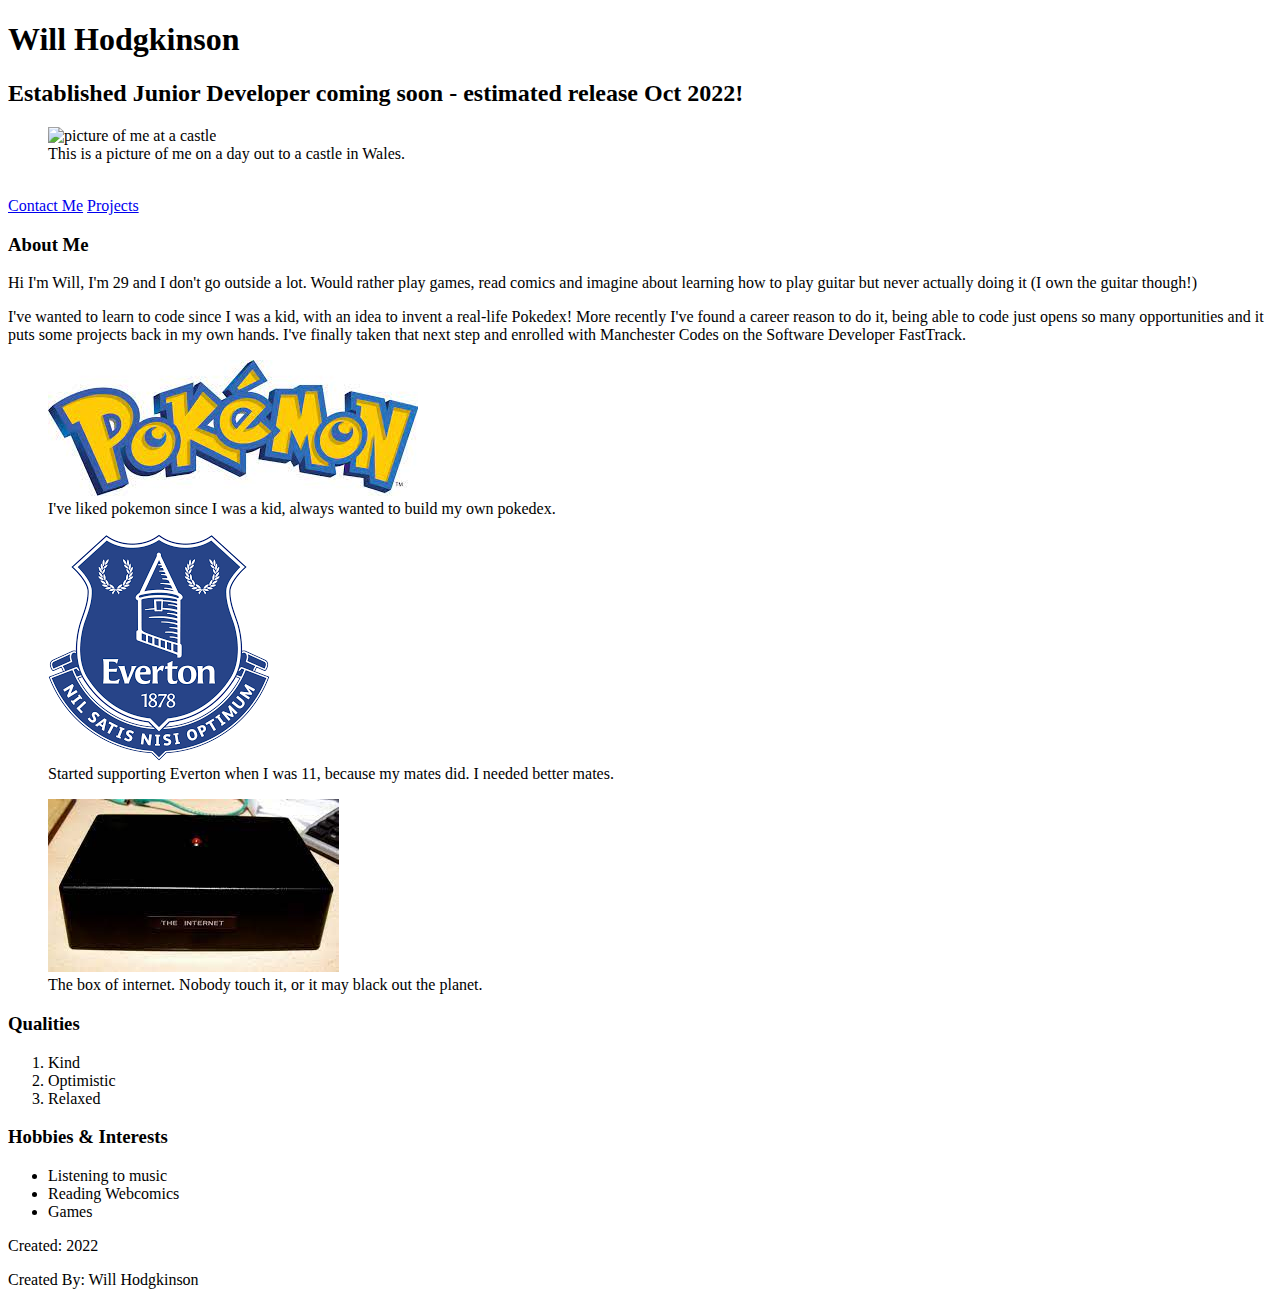
==== index.html @ be88b79a "Added images for about me and added to index" ====
<!DOCTYPE html>
<html>
    <head>
        <title>Will Hodgkinson</title>
    </head>
    <body>
        <Header>
            <h1>Will Hodgkinson</h1>
            <h2>Established Junior Developer coming soon - estimated release Oct 2022!</h2>
            <figure>
                <img src="/images/picture.jpg" alt="picture of me at a castle">
                <br />
                <figcaption>
                    This is a picture of me on a day out to a castle in Wales.
                </figcaption>
            </figure>
        </Header>
        <br />
        <nav>
            <a href="./pages/contact.html" target="_blank">Contact Me</a>
            <a href="./pages/projects.html" target="_blank">Projects</a>
        </nav>
        <main>
            <h3>About Me</h3>
            <p>Hi I'm Will, I'm 29 and I don't go outside a lot. Would rather play games, read comics and imagine about learning how to play guitar but never actually doing it (I own the guitar though!)</p>
            <p>I've wanted to learn to code since I was a kid, with an idea to invent a real-life Pokedex! More recently I've found a career reason to do it, being able to code just opens so many opportunities and it puts some projects back in my own hands. I've finally taken that next step and enrolled with Manchester Codes on the Software Developer FastTrack.</p>
            <figure>
                <img src="/images/Pokemon.jpeg" alt="Pokemon logo">
                <br />
                <figcaption>
                    I've liked pokemon since I was a kid, always wanted to build my own pokedex.
                </figcaption>
            </figure>
            <figure>
                <img src="/images/everton.png" alt="Everton logo">
                <br />
                <figcaption>
                    Started supporting Everton when I was 11, because my mates did. I needed better mates.
                </figcaption>
            </figure>
            <figure>
                <img src="/images/box of internet.jpeg" alt="The box of internet">
                <br />
                <figcaption>
                    The box of internet. Nobody touch it, or it may black out the planet.
                </figcaption>
            </figure>
        </main>
        <section>
            <h3>Qualities</h3>
            <ol>
                <li>Kind</li>
                <li>Optimistic</li>
                <li>Relaxed</li>
            </ol>
        </section>
        <section>
            <h3>Hobbies & Interests</h3>
            <ul>
                <li>Listening to music</li>
                <li>Reading Webcomics</li>
                <li>Games</li>
            </ul>
        </section>
        <footer>
            <p>Created: 2022</p>
            <p>Created By: Will Hodgkinson</p>
        </footer>
        </body>
</html>
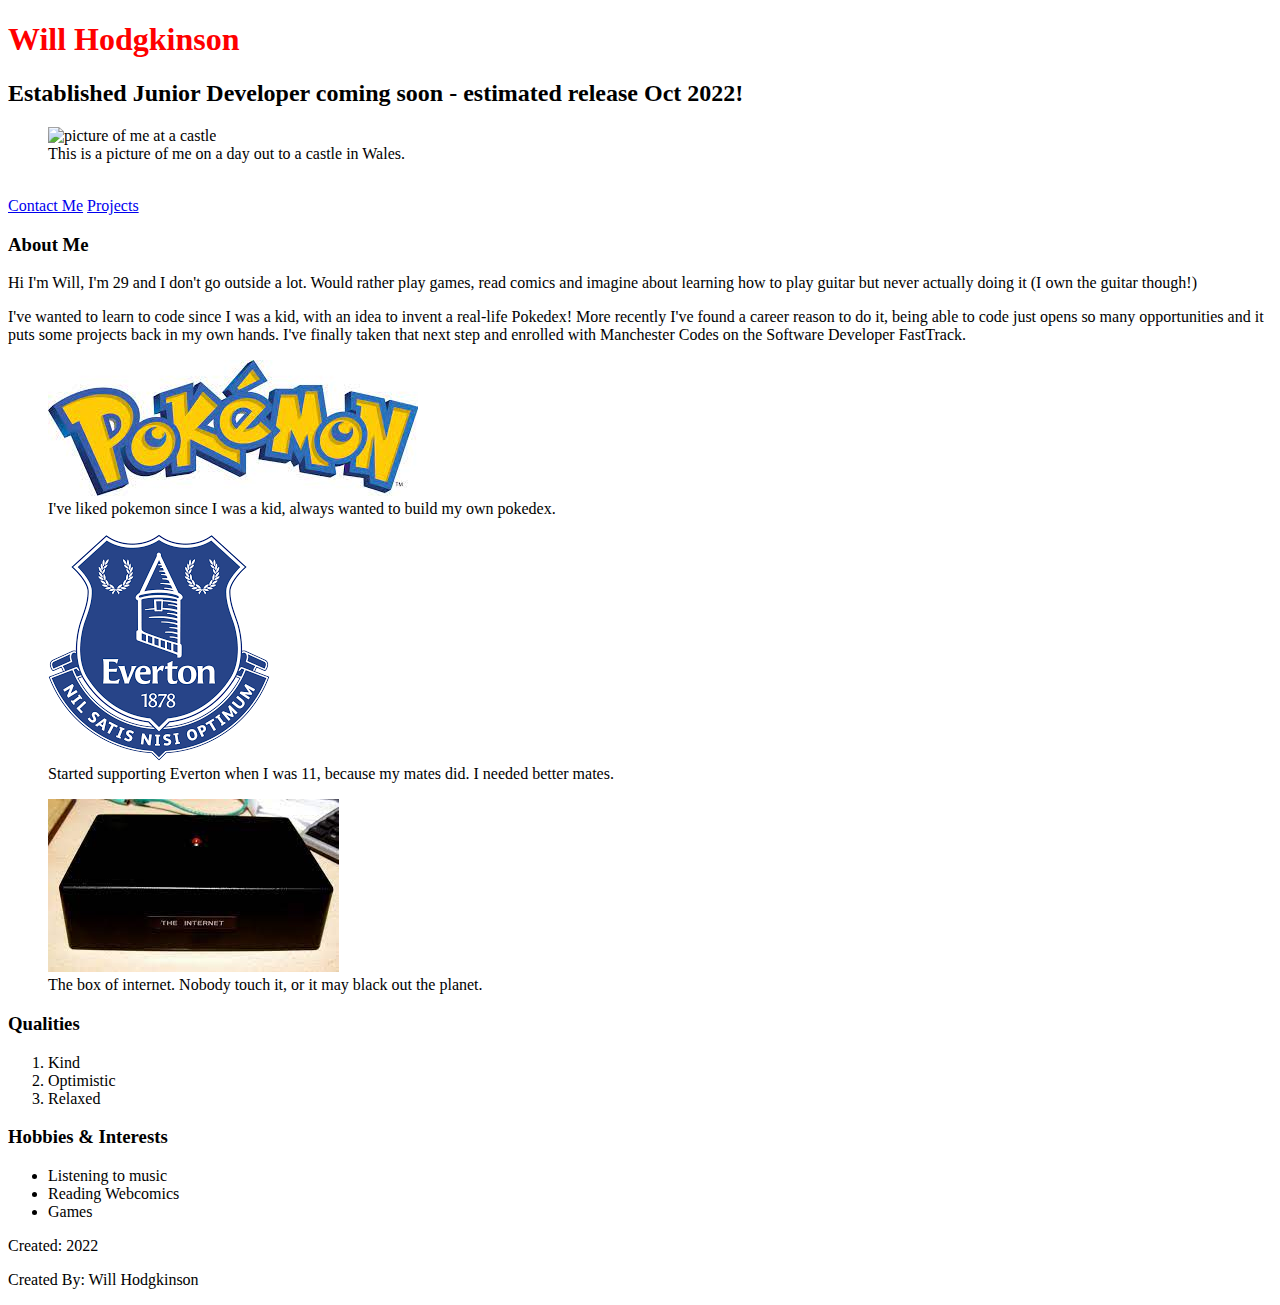
==== commit bdb504ec: "Fixed CSS Sheet link" ====
--- a/index.html
+++ b/index.html
@@ -1,6 +1,7 @@
 <!DOCTYPE html>
 <html>
     <head>
+        <link rel="stylesheet" type="text/css" href="styles.css">
         <title>Will Hodgkinson</title>
     </head>
     <body>
--- a/styles.css
+++ b/styles.css
@@ -0,0 +1,3 @@
+h1 {
+    color: red;
+}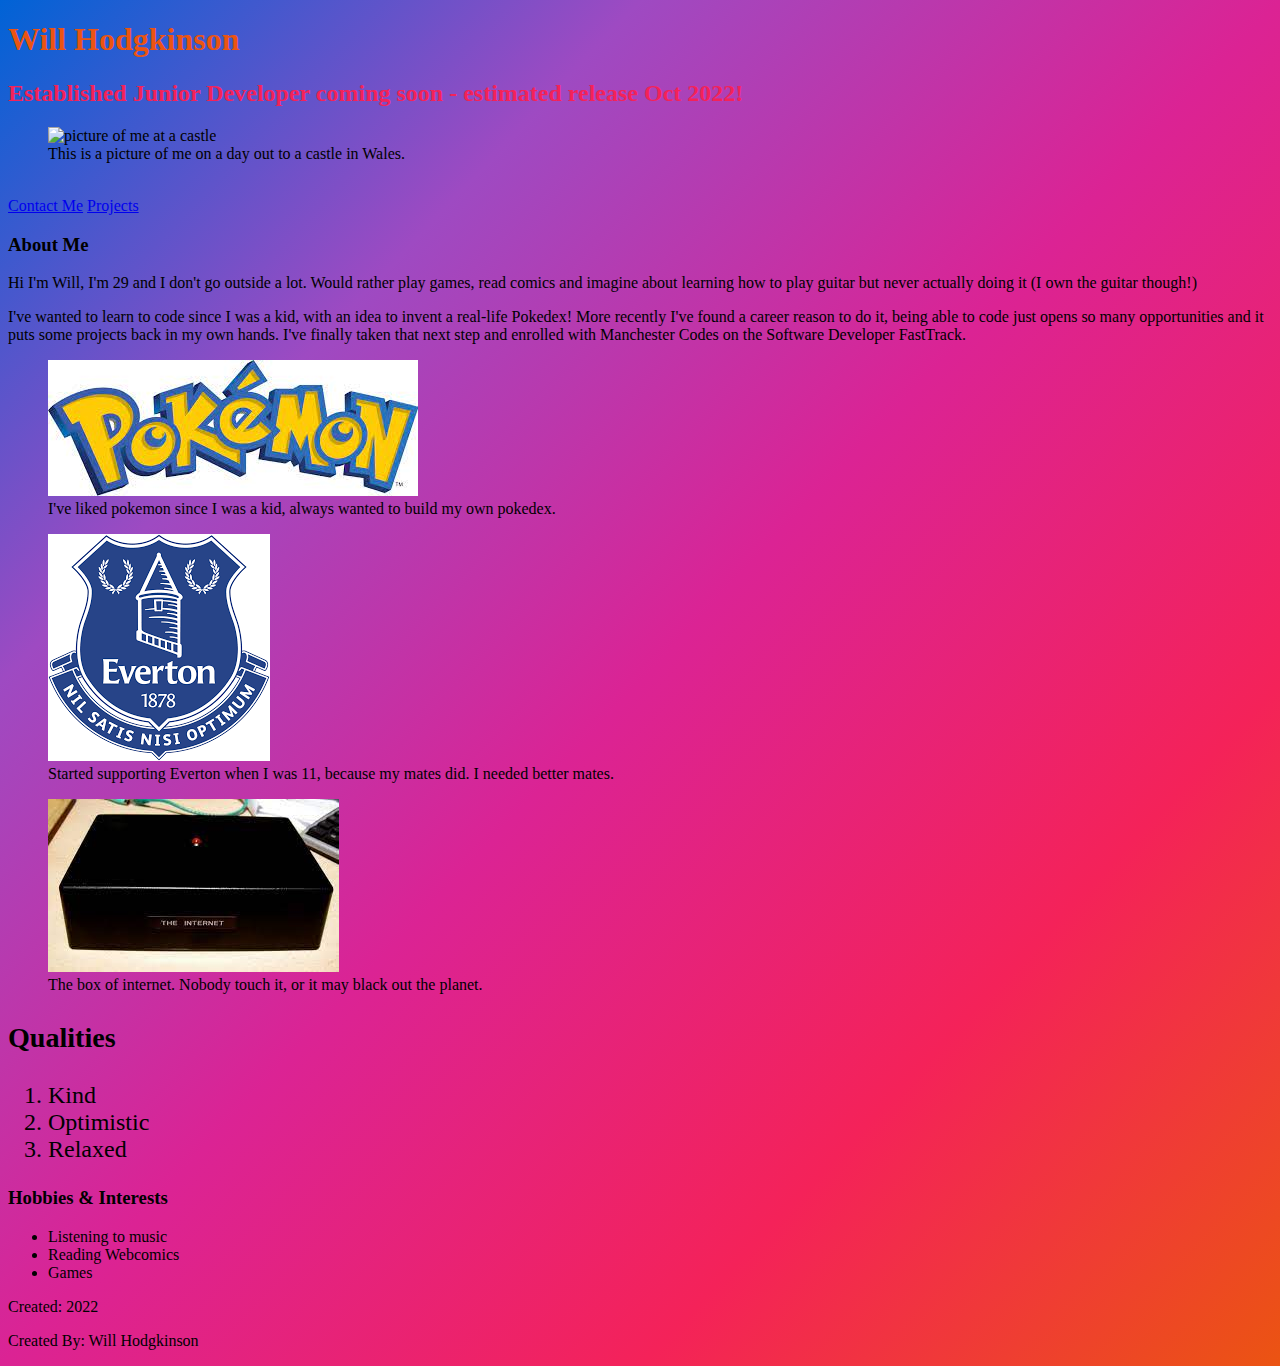
==== commit 5d6a51c8: "added background and formatted profile image" ====
--- a/index.html
+++ b/index.html
@@ -7,9 +7,9 @@
     <body>
         <Header>
             <h1>Will Hodgkinson</h1>
-            <h2>Established Junior Developer coming soon - estimated release Oct 2022!</h2>
+            <h2 class="headerh2">Established Junior Developer coming soon - estimated release Oct 2022!</h2>
             <figure>
-                <img src="/images/picture.jpg" alt="picture of me at a castle">
+                <img class="profilepicture" src="/images/picture.jpg" alt="picture of me at a castle">
                 <br />
                 <figcaption>
                     This is a picture of me on a day out to a castle in Wales.
@@ -47,7 +47,7 @@
                 </figcaption>
             </figure>
         </main>
-        <section>
+        <section id="qualities">
             <h3>Qualities</h3>
             <ol>
                 <li>Kind</li>
--- a/styles.css
+++ b/styles.css
@@ -1,3 +1,20 @@
 h1 {
-    color: red;
+    color: #eb5412;
+}
+
+body {
+    background-image: linear-gradient(to left top, #eb5412, #f42259, #db2394, #9e4ac2, #0063d6);
+}
+
+.headerh2{
+    color: #f42259;
+}
+
+.profilepicture{
+    height: 500px;
+    width: 700px;
+}
+
+#qualities{
+    font-size: 150%;
 }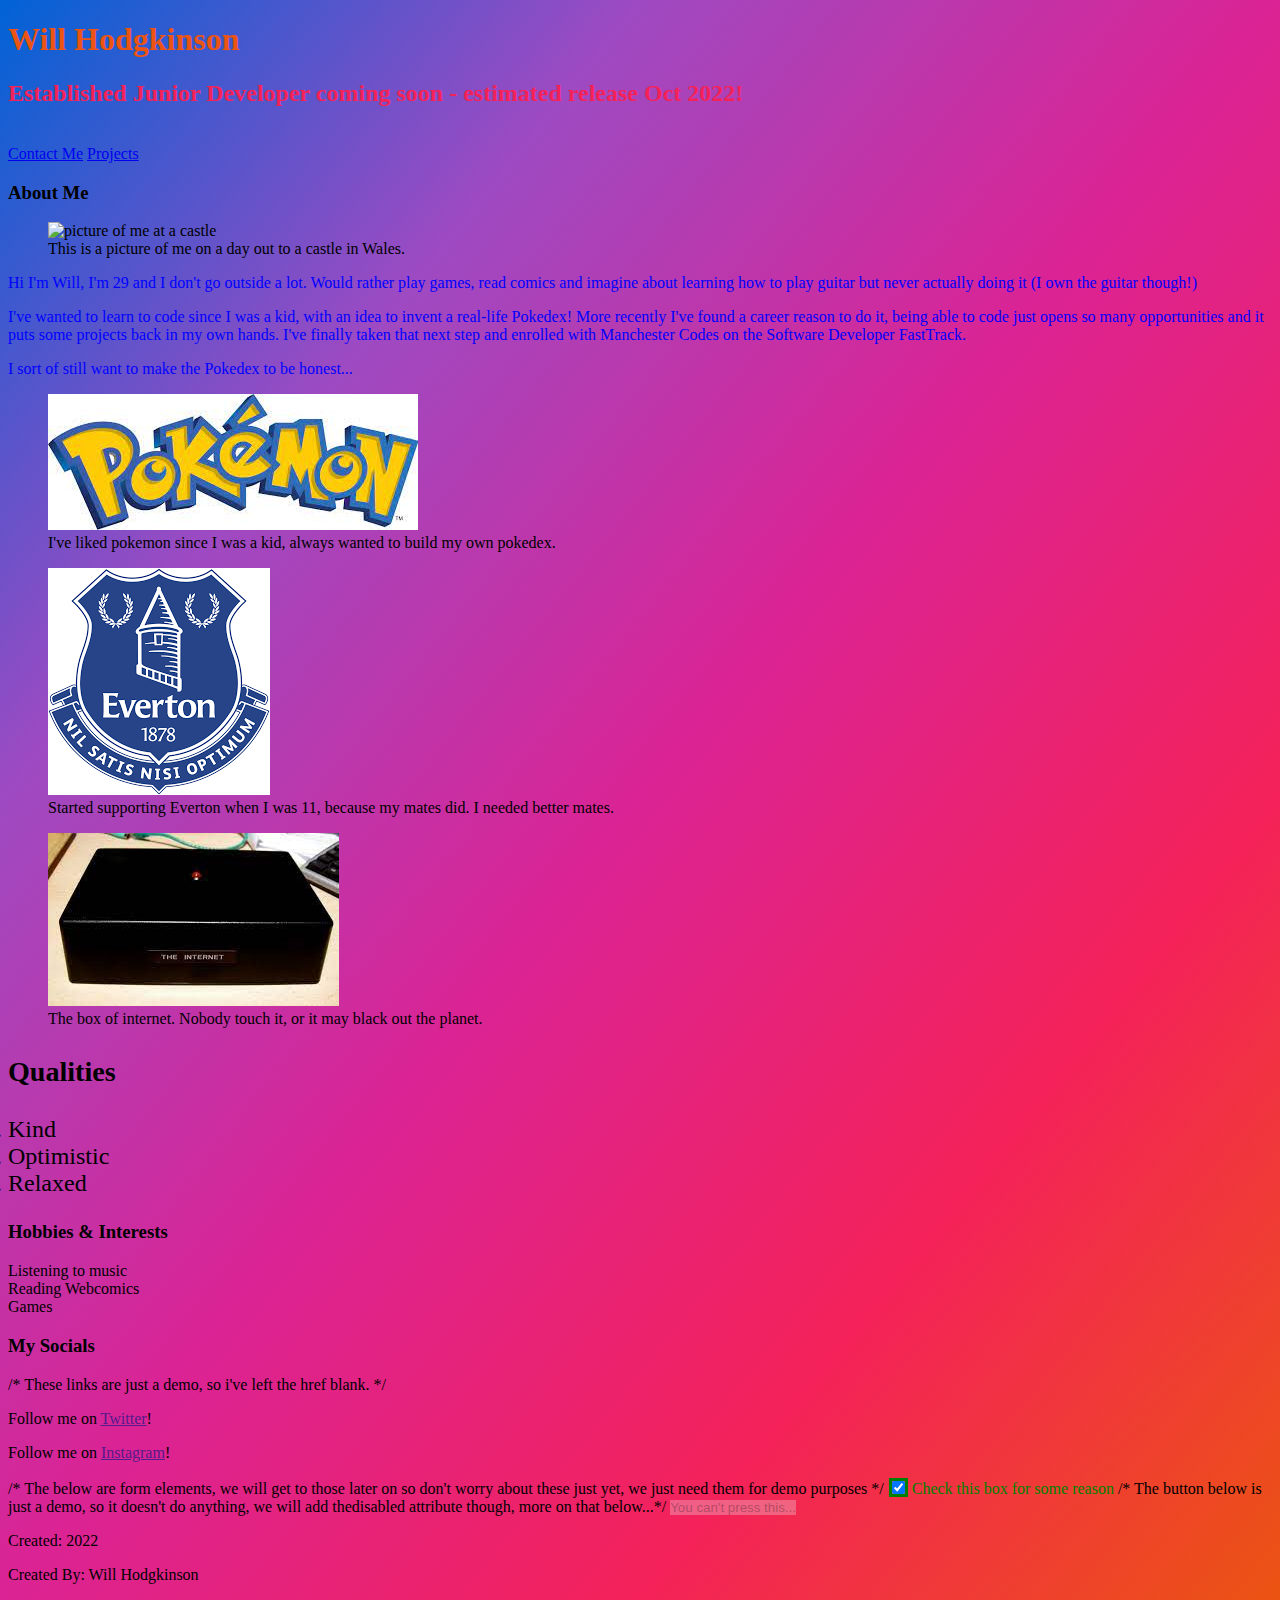
==== commit d3b5f1aa: "ad questrial font and link to html/css" ====
--- a/index.html
+++ b/index.html
@@ -2,19 +2,15 @@
 <html>
     <head>
         <link rel="stylesheet" type="text/css" href="styles.css">
+        <link rel="preconnect" href="https://fonts.googleapis.com"> 
+        <link rel="preconnect" href="https://fonts.gstatic.com" crossorigin> 
+        <link href="https://fonts.googleapis.com/css2?family=Questrial&display=swap" rel="stylesheet">
         <title>Will Hodgkinson</title>
     </head>
     <body>
         <Header>
             <h1>Will Hodgkinson</h1>
             <h2 class="headerh2">Established Junior Developer coming soon - estimated release Oct 2022!</h2>
-            <figure>
-                <img class="profilepicture" src="/images/picture.jpg" alt="picture of me at a castle">
-                <br />
-                <figcaption>
-                    This is a picture of me on a day out to a castle in Wales.
-                </figcaption>
-            </figure>
         </Header>
         <br />
         <nav>
@@ -22,9 +18,21 @@
             <a href="./pages/projects.html" target="_blank">Projects</a>
         </nav>
         <main>
-            <h3>About Me</h3>
-            <p>Hi I'm Will, I'm 29 and I don't go outside a lot. Would rather play games, read comics and imagine about learning how to play guitar but never actually doing it (I own the guitar though!)</p>
-            <p>I've wanted to learn to code since I was a kid, with an idea to invent a real-life Pokedex! More recently I've found a career reason to do it, being able to code just opens so many opportunities and it puts some projects back in my own hands. I've finally taken that next step and enrolled with Manchester Codes on the Software Developer FastTrack.</p>
+            <div id="about-me">
+                <h3>About Me</h3>
+                <figure>
+                    <img class="profilepicture" src="/images/picture.jpg" alt="picture of me at a castle">
+                    <br />
+                    <figcaption>
+                        This is a picture of me on a day out to a castle in Wales.
+                    </figcaption>
+                </figure>
+                <p>Hi I'm Will, I'm 29 and I don't go outside a lot. Would rather play games, read comics and imagine about learning how to play guitar but never actually doing it (I own the guitar though!)</p>
+                <p>I've wanted to learn to code since I was a kid, with an idea to invent a real-life Pokedex! More recently I've found a career reason to do it, being able to code just opens so many opportunities and it puts some projects back in my own hands. I've finally taken that next step and enrolled with Manchester Codes on the Software Developer FastTrack.</p>
+                <div>
+                    <p>I sort of still want to make the Pokedex to be honest...</p>
+                </div>
+            </div>
             <figure>
                 <img src="/images/Pokemon.jpeg" alt="Pokemon logo">
                 <br />
@@ -63,6 +71,17 @@
                 <li>Games</li>
             </ul>
         </section>
+        <div id="“socials”">
+            <h3>My Socials</h3>
+            /* These links are just a demo, so i've left the href blank. */
+            <p>Follow me on <a href="">Twitter</a>!</p>
+            <p>Follow me on <a href="">Instagram</a>!</p>
+            /* The below are form elements, we will get to those later on so don't worry about these just yet, we just need them for demo purposes */
+            <input type="checkbox" id="box" name="test-checkbox" checked />
+            <label for="test-checkbox">Check this box for some reason</label>
+            /* The button below is just a demo, so it doesn't do anything, we will add thedisabled attribute though, more on that below...*/
+            <button disabled>You can't press this...</button>
+          </div>
         <footer>
             <p>Created: 2022</p>
             <p>Created By: Will Hodgkinson</p>
--- a/styles.css
+++ b/styles.css
@@ -1,3 +1,9 @@
+* {
+    padding: 0;
+    border: 0;
+    font-style: 'Questrial', Arial, Helvetica, sans-serif;
+}
+
 h1 {
     color: #eb5412;
 }
@@ -10,6 +16,11 @@
     color: #f42259;
 }
 
+#about-me p {
+    color: blue;
+}
+
+
 .profilepicture{
     height: 500px;
     width: 700px;
@@ -17,4 +28,20 @@
 
 #qualities{
     font-size: 150%;
-}+}
+
+#qualities h3:hover {
+    color: blue;
+}
+
+#box:checked {
+    outline: 3px solid green;
+}
+
+#box:checked + label {
+    color: green;
+}
+
+a href:visited {
+    color: #db2394;
+}
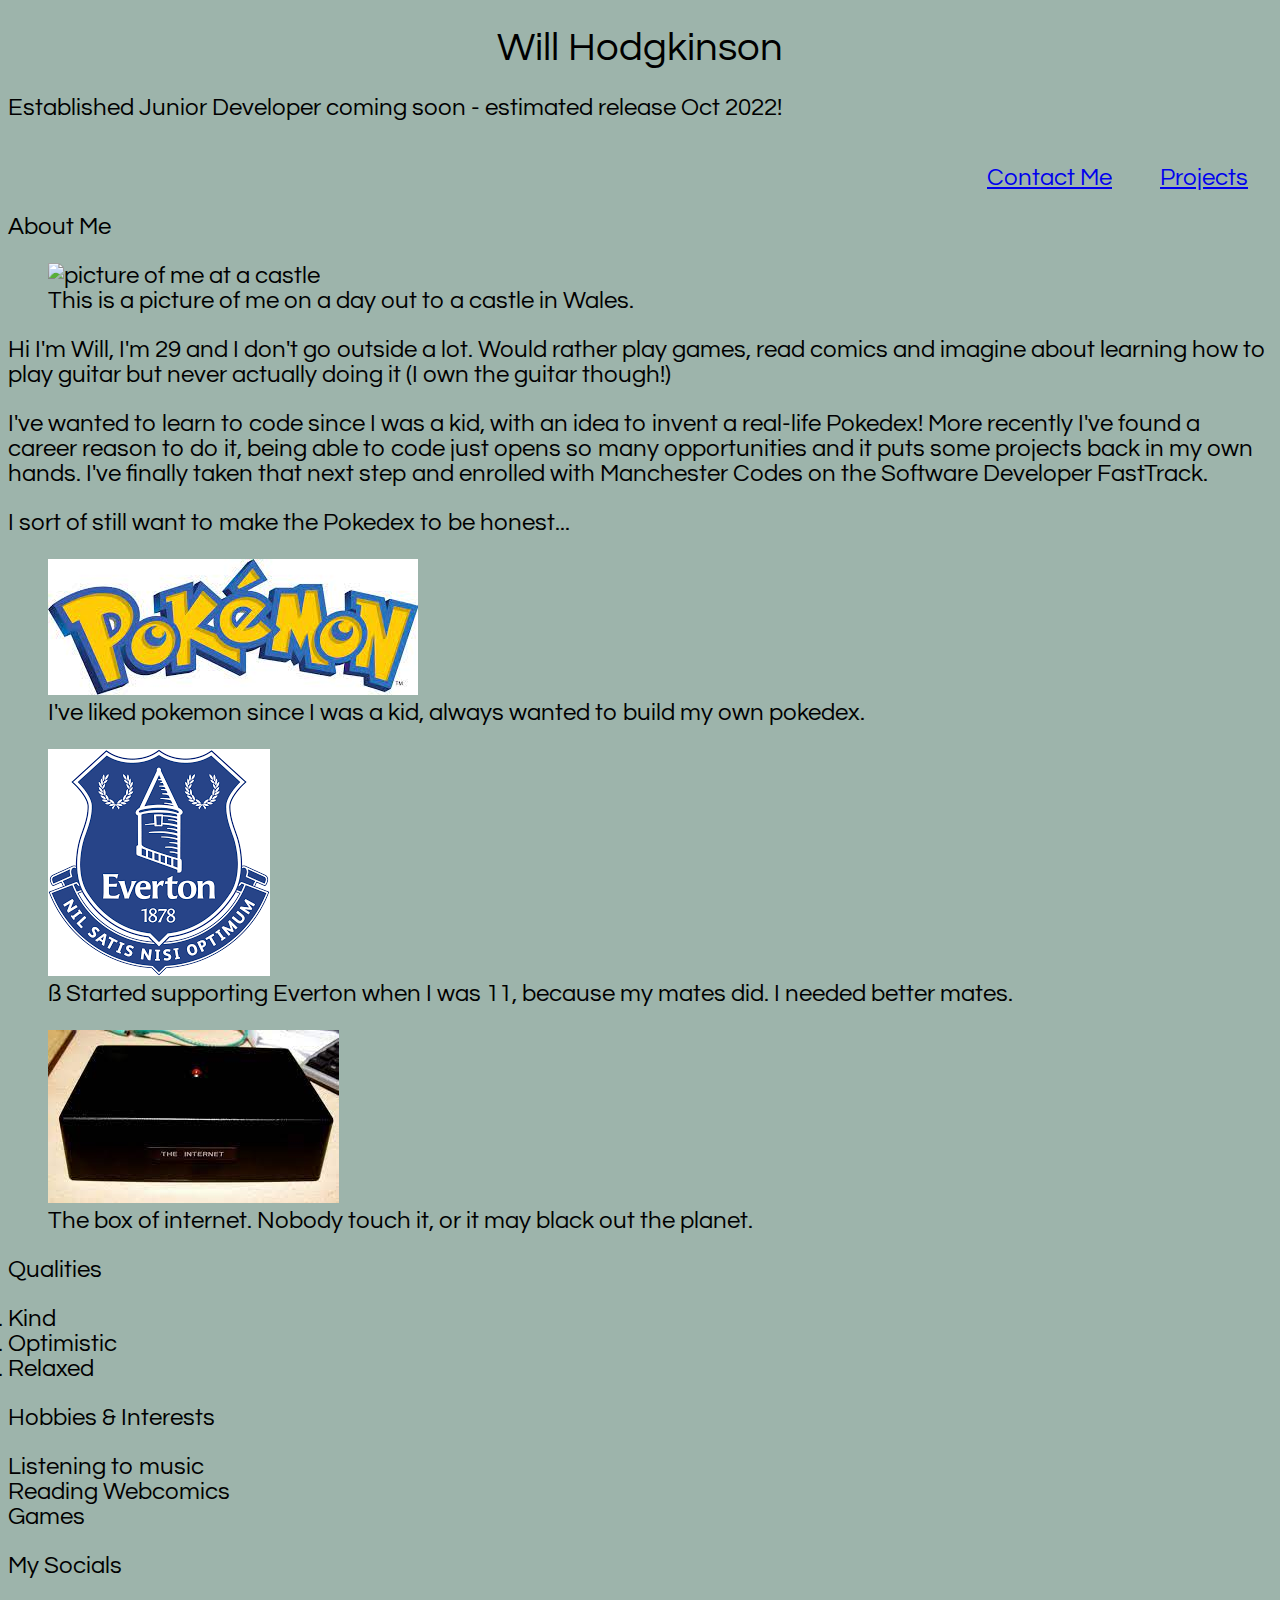
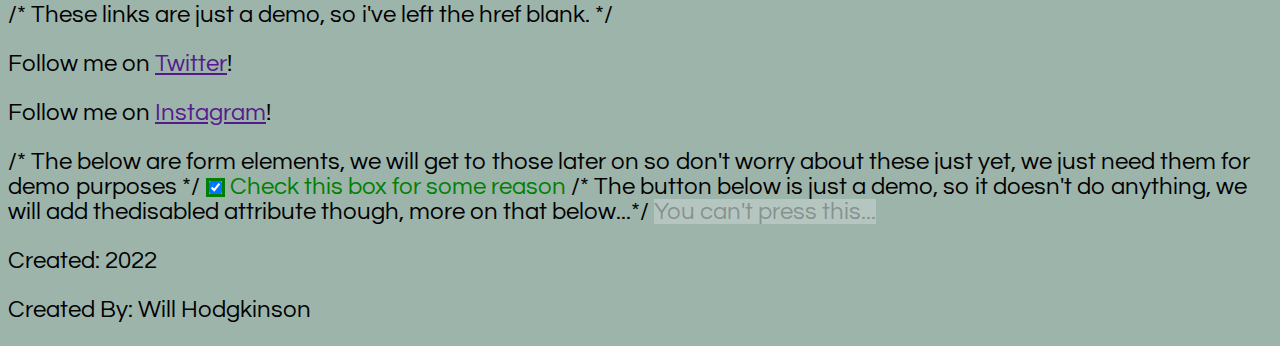
==== commit 80de0108: "Changed background colour, removed all other colours. Added Media Query for nav resizing." ====
--- a/index.html
+++ b/index.html
@@ -14,8 +14,14 @@
         </Header>
         <br />
         <nav>
-            <a href="./pages/contact.html" target="_blank">Contact Me</a>
-            <a href="./pages/projects.html" target="_blank">Projects</a>
+            <input id="menu-toggle" type="checkbox" />
+            <label class="menu-button-container" for="menu-toggle">
+                <div class="menu-button"></div>
+            </label>
+            <ul class="menu">
+                <li><a href="./pages/contact.html" target="_blank">Contact Me</a></li>
+                <li><a href="./pages/projects.html" target="_blank">Projects</a></li>
+            </ul>
         </nav>
         <main>
             <div id="about-me">
@@ -43,7 +49,7 @@
             <figure>
                 <img src="/images/everton.png" alt="Everton logo">
                 <br />
-                <figcaption>
+                <figcaption>ß
                     Started supporting Everton when I was 11, because my mates did. I needed better mates.
                 </figcaption>
             </figure>
--- a/styles.css
+++ b/styles.css
@@ -1,37 +1,140 @@
 * {
     padding: 0;
     border: 0;
-    font-style: 'Questrial', Arial, Helvetica, sans-serif;
+    font-family: 'Questrial', Arial, Helvetica, sans-serif;
+    font-size: 18pt;
+    font-weight: 100;
+    box-sizing: border-box;
 }
 
 h1 {
-    color: #eb5412;
+    display: grid;
+    grid-area: span 1;
+    justify-content: center;
+    font-size: 30pt;
+}
+
+nav {
+    display: flex;
+    flex-direction: row;
+    justify-content: flex-end;
+}
+
+.menu {
+    display: flex;
+    flex-direction: row;
+    list-style-type: none;
+    margin: 0;
+    padding: 0;
+}
+
+.menu > li {
+    margin: 0 1rem;
+    overflow: hidden;
+}
+
+.menu-button-container {
+    display: none;
+    height: 100%;
+    width: 30px;
+    cursor: pointer;
+    flex-direction: column;
+    justify-content: center;
+    align-items: center;
+  }
+
+  #menu-toggle {
+    display: none;
+  }
+  
+  .menu-button,
+  .menu-button::before,
+  .menu-button::after {
+    display: block;
+    background-color: black;
+    position: absolute;
+    height: 4px;
+    width: 30px;
+    transition: transform 400ms cubic-bezier(0.23, 1, 0.32, 1);
+    border-radius: 2px;
+  }
+  
+  .menu-button::before {
+    content: '';
+    margin-top: -8px;
+  }
+  
+  .menu-button::after {
+    content: '';
+    margin-top: 8px;
+  }
+  
+  #menu-toggle:checked + .menu-button-container .menu-button::before {
+    margin-top: 0px;
+    transform: rotate(405deg);
+  }
+  
+  #menu-toggle:checked + .menu-button-container .menu-button {
+    background: rgba(255, 255, 255, 0);
+  }
+  
+  #menu-toggle:checked + .menu-button-container .menu-button::after {
+    margin-top: 0px;
+    transform: rotate(-405deg);
+  }
+  
+@media (max-width: 700px) {
+    .menu-button-container {
+        display: flex;
+    }
+    .menu {
+      position: absolute;
+      top: 0;
+      margin-top: 50px;
+      left: 0;
+      flex-direction: column;
+      width: 100%;
+      justify-content: center;
+      align-items: center;
+    }
+    #menu-toggle ~ .menu li {
+      height: 0;
+      margin: 0;
+      padding: 0;
+      border: 0;
+      transition: height 400ms cubic-bezier(0.23, 1, 0.32, 1);
+    }
+    #menu-toggle:checked ~ .menu li {
+      border: 1px solid #333;
+      height: 2.5em;
+      padding: 0.5em;
+      transition: height 400ms cubic-bezier(0.23, 1, 0.32, 1);
+    }
+    .menu > li {
+      display: flex;
+      justify-content: center;
+      margin: 0;
+      padding: 0.5em 0;
+      width: 100%;
+      background-color: #222;
+    }
+    .menu > li:not(:last-child) {
+      border-bottom: 1px solid #444;
+    }
 }
 
 body {
-    background-image: linear-gradient(to left top, #eb5412, #f42259, #db2394, #9e4ac2, #0063d6);
-}
-
-.headerh2{
-    color: #f42259;
-}
-
-#about-me p {
-    color: blue;
+    background-color: #9DB4AB;
 }
 
 
 .profilepicture{
-    height: 500px;
-    width: 700px;
+    height: 20vw;
+    width: 30vw;
 }
 
 #qualities{
     font-size: 150%;
-}
-
-#qualities h3:hover {
-    color: blue;
 }
 
 #box:checked {
@@ -45,3 +148,5 @@
 a href:visited {
     color: #db2394;
 }
+
+
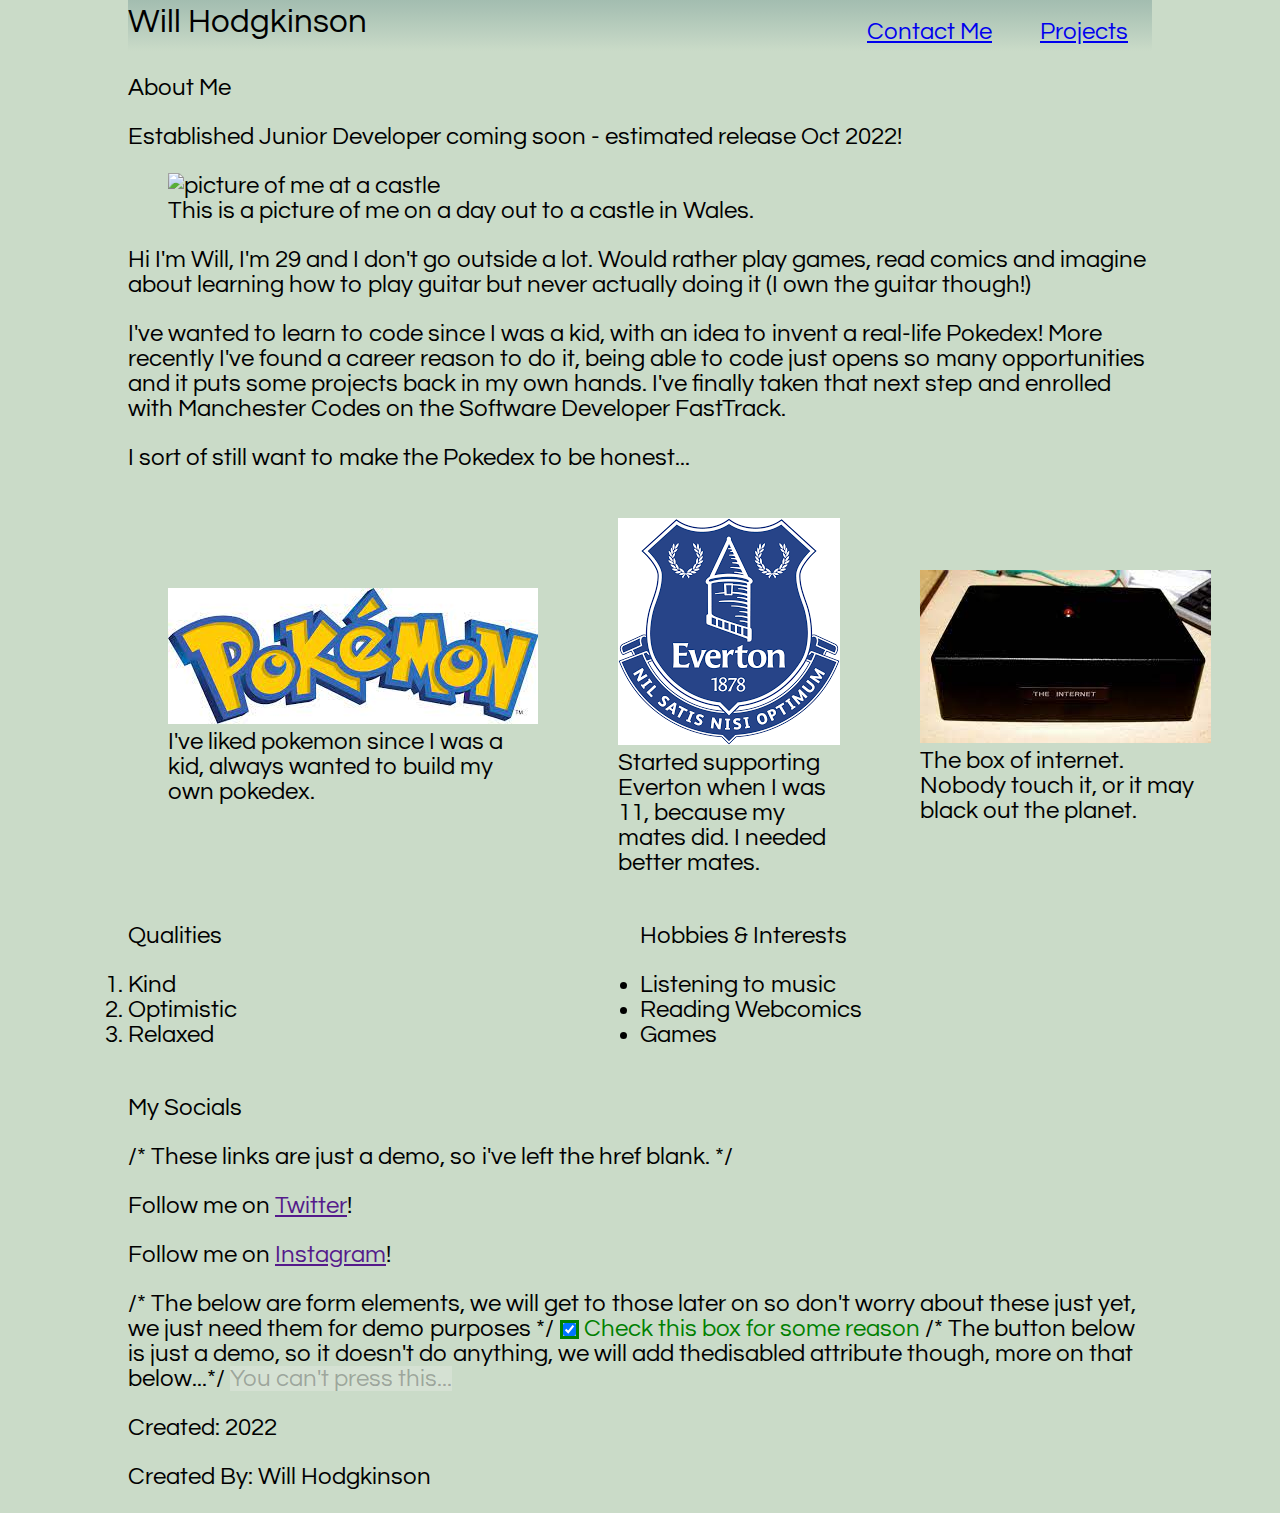
==== commit 1f645d43: "added grid css and media queries for mobile view." ====
--- a/index.html
+++ b/index.html
@@ -10,84 +10,94 @@
     <body>
         <Header>
             <h1>Will Hodgkinson</h1>
-            <h2 class="headerh2">Established Junior Developer coming soon - estimated release Oct 2022!</h2>
+            <nav>
+                <input id="menu-toggle" type="checkbox" />
+                <label class="menu-button-container" for="menu-toggle">
+                    <div class="menu-button"></div>
+                </label>
+                <ul class="menu">
+                    <li><a href="./pages/contact.html" target="_blank">Contact Me</a></li>
+                    <li><a href="./pages/projects.html" target="_blank">Projects</a></li>
+                </ul>
+            </nav>
         </Header>
-        <br />
-        <nav>
-            <input id="menu-toggle" type="checkbox" />
-            <label class="menu-button-container" for="menu-toggle">
-                <div class="menu-button"></div>
-            </label>
-            <ul class="menu">
-                <li><a href="./pages/contact.html" target="_blank">Contact Me</a></li>
-                <li><a href="./pages/projects.html" target="_blank">Projects</a></li>
-            </ul>
-        </nav>
         <main>
             <div id="about-me">
-                <h3>About Me</h3>
-                <figure>
-                    <img class="profilepicture" src="/images/picture.jpg" alt="picture of me at a castle">
-                    <br />
-                    <figcaption>
-                        This is a picture of me on a day out to a castle in Wales.
-                    </figcaption>
-                </figure>
-                <p>Hi I'm Will, I'm 29 and I don't go outside a lot. Would rather play games, read comics and imagine about learning how to play guitar but never actually doing it (I own the guitar though!)</p>
-                <p>I've wanted to learn to code since I was a kid, with an idea to invent a real-life Pokedex! More recently I've found a career reason to do it, being able to code just opens so many opportunities and it puts some projects back in my own hands. I've finally taken that next step and enrolled with Manchester Codes on the Software Developer FastTrack.</p>
-                <div>
+                <section id="about-me-main">
+                    <h3>About Me</h3>
+                    <h2 class="headerh2">Established Junior Developer coming soon - estimated release Oct 2022!</h2>
+                    <figure>
+                        <img class="profilepicture" src="/images/picture.jpg" alt="picture of me at a castle">
+                        <br />
+                        <figcaption>
+                            This is a picture of me on a day out to a castle in Wales.
+                        </figcaption>
+                    </figure>
+                    <p>Hi I'm Will, I'm 29 and I don't go outside a lot. Would rather play games, read comics and imagine about learning how to play guitar but never actually doing it (I own the guitar though!)</p>
+                    <p>I've wanted to learn to code since I was a kid, with an idea to invent a real-life Pokedex! More recently I've found a career reason to do it, being able to code just opens so many opportunities and it puts some projects back in my own hands. I've finally taken that next step and enrolled with Manchester Codes on the Software Developer FastTrack.</p>
                     <p>I sort of still want to make the Pokedex to be honest...</p>
-                </div>
+                </section>
             </div>
-            <figure>
-                <img src="/images/Pokemon.jpeg" alt="Pokemon logo">
-                <br />
-                <figcaption>
-                    I've liked pokemon since I was a kid, always wanted to build my own pokedex.
-                </figcaption>
-            </figure>
-            <figure>
-                <img src="/images/everton.png" alt="Everton logo">
-                <br />
-                <figcaption>ß
-                    Started supporting Everton when I was 11, because my mates did. I needed better mates.
-                </figcaption>
-            </figure>
-            <figure>
-                <img src="/images/box of internet.jpeg" alt="The box of internet">
-                <br />
-                <figcaption>
-                    The box of internet. Nobody touch it, or it may black out the planet.
-                </figcaption>
-            </figure>
+            <div id="fav">
+                <section id="pokemon">
+                    <figure>
+                        <img src="/images/Pokemon.jpeg" alt="Pokemon logo">
+                        <br />
+                        <figcaption>
+                            I've liked pokemon since I was a kid, always wanted to build my own pokedex.
+                        </figcaption>
+                    </figure>
+                </section>
+                <section id="everton">
+                    <figure>
+                        <img src="/images/everton.png" alt="Everton logo">
+                        <br />
+                        <figcaption>
+                            Started supporting Everton when I was 11, because my mates did. I needed better mates.
+                        </figcaption>
+                    </figure>
+                </section>
+                <section id="boi">
+                    <figure>
+                        <img src="/images/box of internet.jpeg" alt="The box of internet">
+                        <br />
+                        <figcaption>
+                            The box of internet. Nobody touch it, or it may black out the planet.
+                        </figcaption>
+                    </figure>
+                </section>
+            </div>
+            <div id="qualities-hobbies">
+                <section id="qualities">
+                    <h3>Qualities</h3>
+                    <ol>
+                        <li>Kind</li>
+                        <li>Optimistic</li>
+                        <li>Relaxed</li>
+                    </ol>
+                </section>
+                <section>
+                    <h3>Hobbies & Interests</h3>
+                    <ul>
+                        <li>Listening to music</li>
+                        <li>Reading Webcomics</li>
+                        <li>Games</li>
+                    </ul>
+                </section>
+            </div>
+            <div id="“socials”">
+                <h3>My Socials</h3>
+                /* These links are just a demo, so i've left the href blank. */
+                <p>Follow me on <a href="">Twitter</a>!</p>
+                <p>Follow me on <a href="">Instagram</a>!</p>
+                /* The below are form elements, we will get to those later on so don't worry about these just yet, we just need them for demo purposes */
+                <input type="checkbox" id="box" name="test-checkbox" checked />
+                <label for="test-checkbox">Check this box for some reason</label>
+                /* The button below is just a demo, so it doesn't do anything, we will add thedisabled attribute though, more on that below...*/
+                <button disabled>You can't press this...</button>
+              </div>
         </main>
-        <section id="qualities">
-            <h3>Qualities</h3>
-            <ol>
-                <li>Kind</li>
-                <li>Optimistic</li>
-                <li>Relaxed</li>
-            </ol>
-        </section>
-        <section>
-            <h3>Hobbies & Interests</h3>
-            <ul>
-                <li>Listening to music</li>
-                <li>Reading Webcomics</li>
-                <li>Games</li>
-            </ul>
-        </section>
-        <div id="“socials”">
-            <h3>My Socials</h3>
-            /* These links are just a demo, so i've left the href blank. */
-            <p>Follow me on <a href="">Twitter</a>!</p>
-            <p>Follow me on <a href="">Instagram</a>!</p>
-            /* The below are form elements, we will get to those later on so don't worry about these just yet, we just need them for demo purposes */
-            <input type="checkbox" id="box" name="test-checkbox" checked />
-            <label for="test-checkbox">Check this box for some reason</label>
-            /* The button below is just a demo, so it doesn't do anything, we will add thedisabled attribute though, more on that below...*/
-            <button disabled>You can't press this...</button>
-          </div>
+    
         <footer>
             <p>Created: 2022</p>
             <p>Created By: Will Hodgkinson</p>
--- a/styles.css
+++ b/styles.css
@@ -4,20 +4,101 @@
     font-family: 'Questrial', Arial, Helvetica, sans-serif;
     font-size: 18pt;
     font-weight: 100;
-    box-sizing: border-box;
-}
-
-h1 {
-    display: grid;
-    grid-area: span 1;
+}
+
+body {
+  display: grid;
+  grid-template-rows: repeat(3, auto);
+  grid-template-columns: 10% 80% 10%;
+  padding: 0;
+  margin: 0;
+  background-color: #CADBC8;
+}
+
+Header {
+  display: flex;
+  flex-direction: row;
+  justify-content: space-between;
+  align-items: center;
+  background: linear-gradient(to bottom, #a3bdb0, #acc4b6, #b6ccbc, #c0d3c2, #cadbc8);
+  padding-bottom: 5pt;
+}
+
+Header h1 {
+    display: flex;
     justify-content: center;
-    font-size: 30pt;
-}
-
-nav {
-    display: flex;
-    flex-direction: row;
-    justify-content: flex-end;
+    padding: 0;
+    margin: 0;
+    font-size: 25pt;
+}
+
+header nav {
+    display: flex;
+    flex-direction:column;
+}
+
+main{
+  grid-column: 2/3;
+  display: grid;
+  grid-template-columns: 0 100% 0;
+  grid-template-rows: repeat(3, auto);
+}
+
+main > * {
+  grid-column: 2/3;
+}
+
+#about-me {
+  grid-row: 1/2;
+}
+
+#fav {
+  grid-row: 2/3;
+  grid-template-columns: repeat(3, 1fr);
+  display: grid;
+}
+
+#fav #pokemon {
+  grid-column: 1/2;
+}
+
+#fav #everton {
+  grid-column: 2/3;
+}
+
+#fav #boi {
+  grid-column: 3/4;
+}
+
+#fav #pokemon,
+#fav #everton,
+#fav #boi {
+  display: flex;
+  justify-content: center;
+  align-items: center;
+}
+
+.menu > li:hover,
+#fav #pokemon:hover,
+#fav #everton:hover,
+#fav #boi:hover {
+  background-color: #a3bdb0;
+}
+
+#qualities-hobbies {
+  display: grid;
+  grid-template-columns: repeat(2, 1fr);
+}
+
+#socials {
+  grid-row: 3/4;
+  display: flex;
+  flex-direction: row;
+}
+
+header,
+footer {
+  grid-column: 2/3;
 }
 
 .menu {
@@ -41,10 +122,13 @@
     flex-direction: column;
     justify-content: center;
     align-items: center;
+    padding-right: 8vw;
   }
 
   #menu-toggle {
-    display: none;
+    display: flex;
+    justify-content: flex-end;
+    visibility: hidden;
   }
   
   .menu-button,
@@ -83,19 +167,40 @@
     transform: rotate(-405deg);
   }
   
-@media (max-width: 700px) {
+@media (max-width: 768px) {
+  body {
+    display: grid;
+    grid-template-columns: 1fr;
+    grid-gap: 1vw;
+  }
+  main {
+    display: grid;
+    grid-template-columns: 1fr;
+  }
+
+  #fav {
+    grid-template-columns: 1fr;
+    grid-template-rows: 3fr;
+  }
+
+  #fav #everton {
+    grid-column-start: 1;
+    grid-row-start: 2;
+  }
+
+  #fav #boi {
+    grid-column-start: 1;
+    grid-row-start: 3;
+  }
+
     .menu-button-container {
         display: flex;
     }
     .menu {
-      position: absolute;
-      top: 0;
-      margin-top: 50px;
+      position: relative;
+      margin-top: 4vw;
       left: 0;
       flex-direction: column;
-      width: 100%;
-      justify-content: center;
-      align-items: center;
     }
     #menu-toggle ~ .menu li {
       height: 0;
@@ -105,8 +210,7 @@
       transition: height 400ms cubic-bezier(0.23, 1, 0.32, 1);
     }
     #menu-toggle:checked ~ .menu li {
-      border: 1px solid #333;
-      height: 2.5em;
+      height: 1.5em;
       padding: 0.5em;
       transition: height 400ms cubic-bezier(0.23, 1, 0.32, 1);
     }
@@ -115,18 +219,12 @@
       justify-content: center;
       margin: 0;
       padding: 0.5em 0;
-      width: 100%;
-      background-color: #222;
+      width: 50%;
     }
     .menu > li:not(:last-child) {
       border-bottom: 1px solid #444;
     }
 }
-
-body {
-    background-color: #9DB4AB;
-}
-
 
 .profilepicture{
     height: 20vw;
